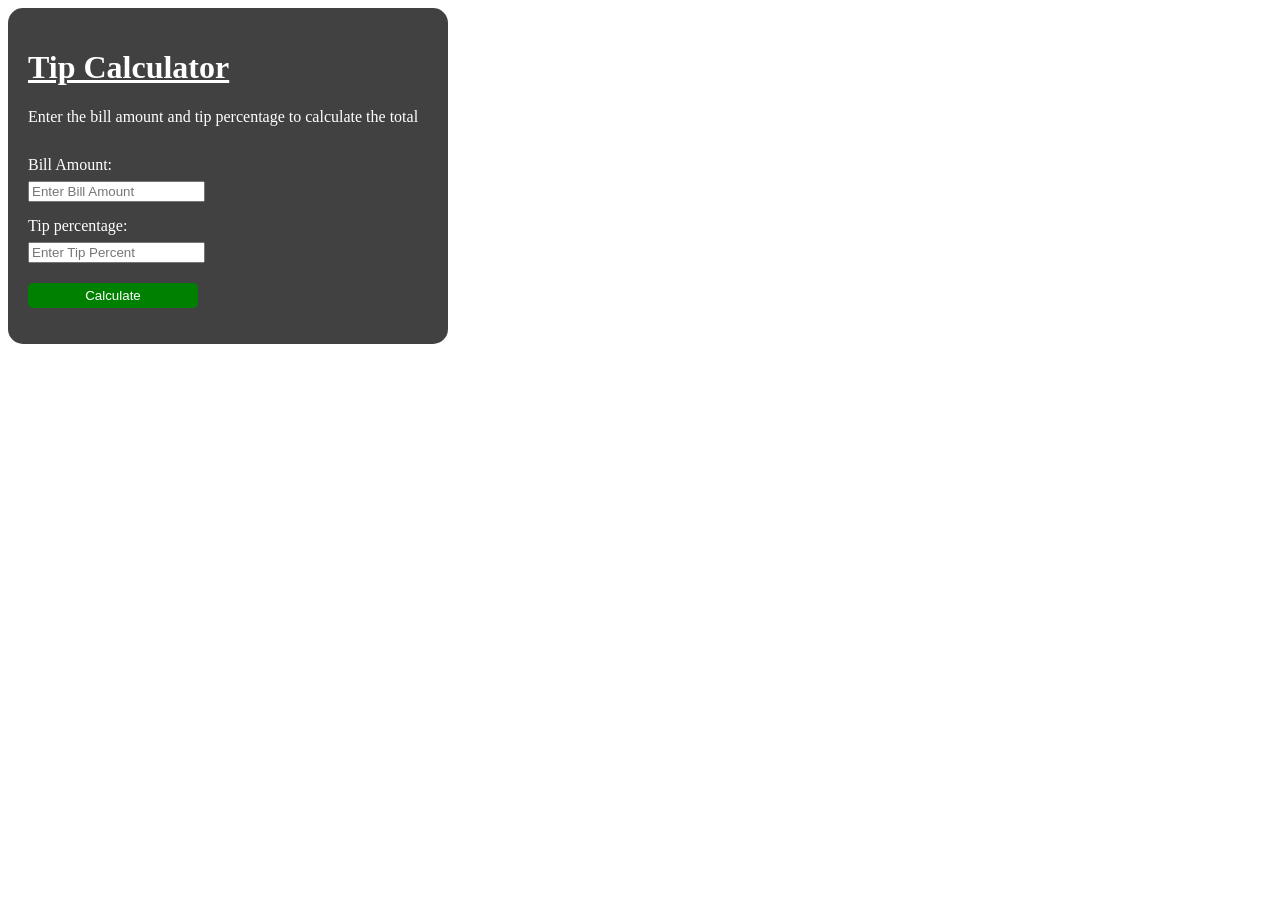
==== 01_Tip_Calculator/index.html @ 7a60b980 "first commit" ====
<!DOCTYPE html>
<html lang="en">
<head>
    <meta charset="UTF-8">
    <meta name="viewport" content="width=device-width, initial-scale=1.0">
    <title>Tip Calculator</title>
</head>
<body>
   <div style="background-color: #414141; color: white; border-radius: 15px; width: 400px; padding: 20px;">
     <h1 style="text-decoration:underline;">Tip Calculator</h1>
    <div>
        <p style="margin-bottom: 30px;">Enter the bill amount and tip percentage to calculate the total</p>
        
    </div>
    <div id="main">
        <label for="amount">Bill Amount:</label>
        <br>
        <input id="amount" placeholder="Enter Bill Amount" type="number" style="margin-top: 7px; margin-bottom: 15px;">

        <br>

        <label for="tip">Tip percentage:</label>
        <br>
        <input id="tip" placeholder="Enter Tip Percent" type="number" style="margin-top: 7px;">

        <br>

        <button id="calculate" style=" margin-top: 20px; padding: 5px; width: 170px; background-color: green; color: white; outline: none; border: 0cap; border-radius: 5px;">Calculate</button>
        
        <p id="result"></p>
    </div>
   </div>

    <script src="Solution.js"></script>

</body>
</html>
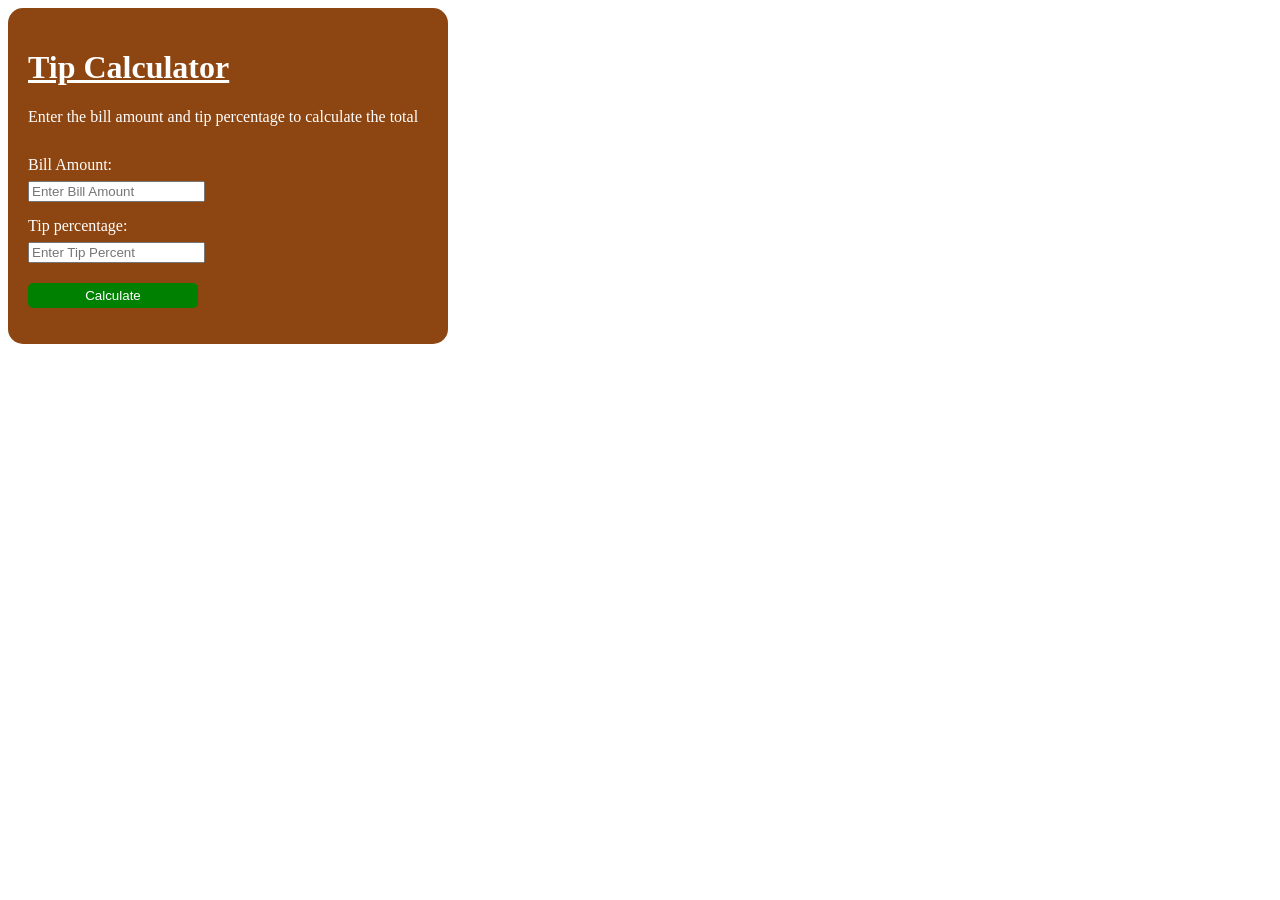
==== commit 497120ca: "Adding more style" ====
--- a/01_Tip_Calculator/index.html
+++ b/01_Tip_Calculator/index.html
@@ -6,7 +6,7 @@
     <title>Tip Calculator</title>
 </head>
 <body>
-   <div style="background-color: #414141; color: white; border-radius: 15px; width: 400px; padding: 20px;">
+   <div style="background-color: #8d4611; color: white; border-radius: 15px; width: 400px; padding: 20px;">
      <h1 style="text-decoration:underline;">Tip Calculator</h1>
     <div>
         <p style="margin-bottom: 30px;">Enter the bill amount and tip percentage to calculate the total</p>
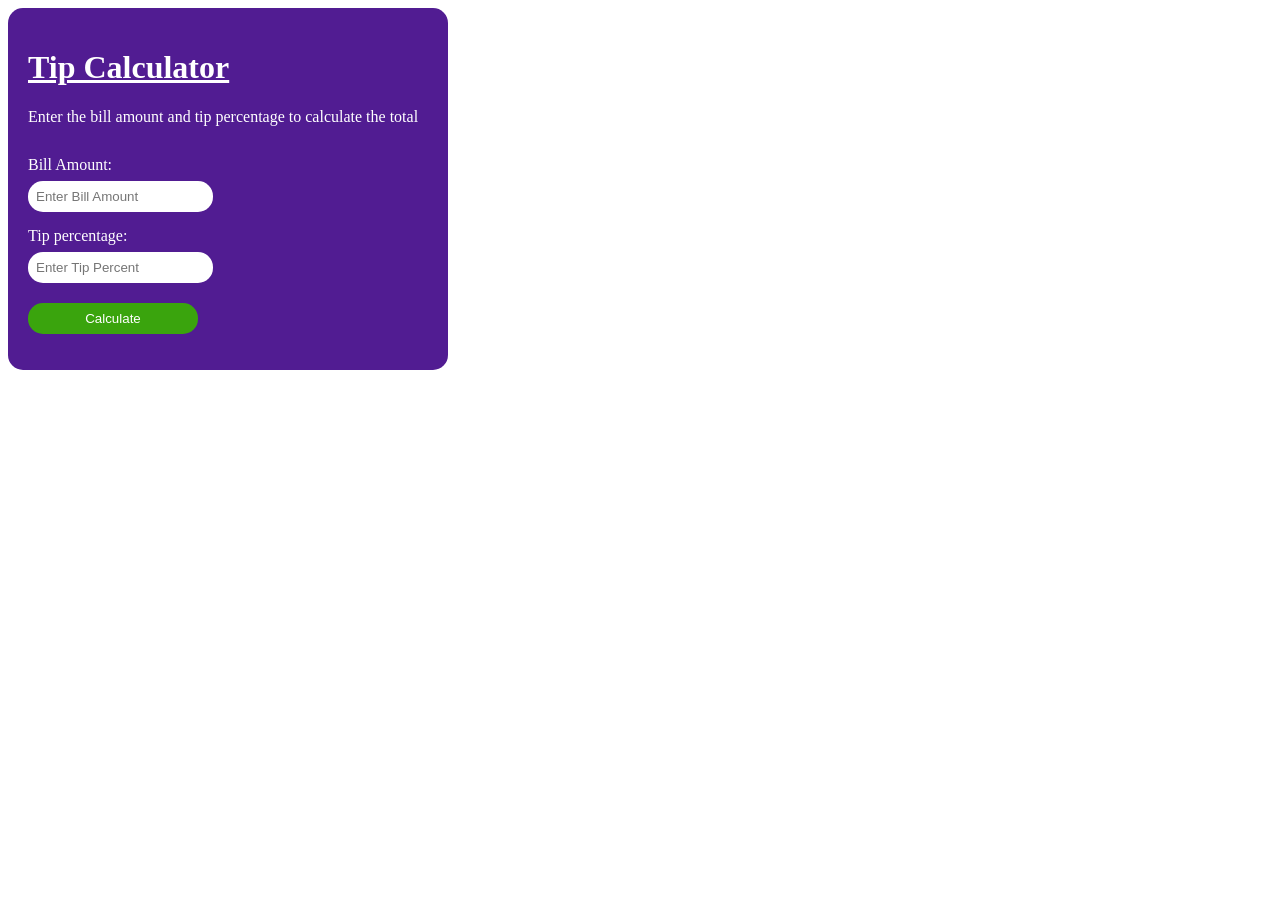
==== commit 38f8bae6: "Arranging elements" ====
--- a/01_Tip_Calculator/index.html
+++ b/01_Tip_Calculator/index.html
@@ -6,7 +6,7 @@
     <title>Tip Calculator</title>
 </head>
 <body>
-   <div style="background-color: #8d4611; color: white; border-radius: 15px; width: 400px; padding: 20px;">
+   <div style="background-color: #511c92; color: white; border-radius: 15px; width: 400px; padding: 20px;">
      <h1 style="text-decoration:underline;">Tip Calculator</h1>
     <div>
         <p style="margin-bottom: 30px;">Enter the bill amount and tip percentage to calculate the total</p>
@@ -15,18 +15,24 @@
     <div id="main">
         <label for="amount">Bill Amount:</label>
         <br>
-        <input id="amount" placeholder="Enter Bill Amount" type="number" style="margin-top: 7px; margin-bottom: 15px;">
+        <input id="amount" placeholder="Enter Bill Amount" type="number" style="margin-top: 7px; margin-bottom: 15px; padding: 8px; border-radius: 15px; outline: none; border: 0cap;">
 
         <br>
 
         <label for="tip">Tip percentage:</label>
         <br>
-        <input id="tip" placeholder="Enter Tip Percent" type="number" style="margin-top: 7px;">
+        <input id="tip" placeholder="Enter Tip Percent" type="number" style="margin-top: 7px; padding: 8px; border-radius: 15px; outline: none; border: 0cap;">
 
         <br>
 
-        <button id="calculate" style=" margin-top: 20px; padding: 5px; width: 170px; background-color: green; color: white; outline: none; border: 0cap; border-radius: 5px;">Calculate</button>
+        <button 
+        id="calculate" 
+        style="cursor: pointer; margin-top: 20px; padding: 8px; width: 170px; background-color: rgb(58, 164, 13); color: white; outline: none; border: 0cap; border-radius: 15px; "
+        onmouseover="this.style.background='red'; this.style.color='white';"
+        onmouseout="this.style.background='rgb(58, 164, 13)'; this.style.color='white';"
+        >Calculate</button>
         
+
         <p id="result"></p>
     </div>
    </div>
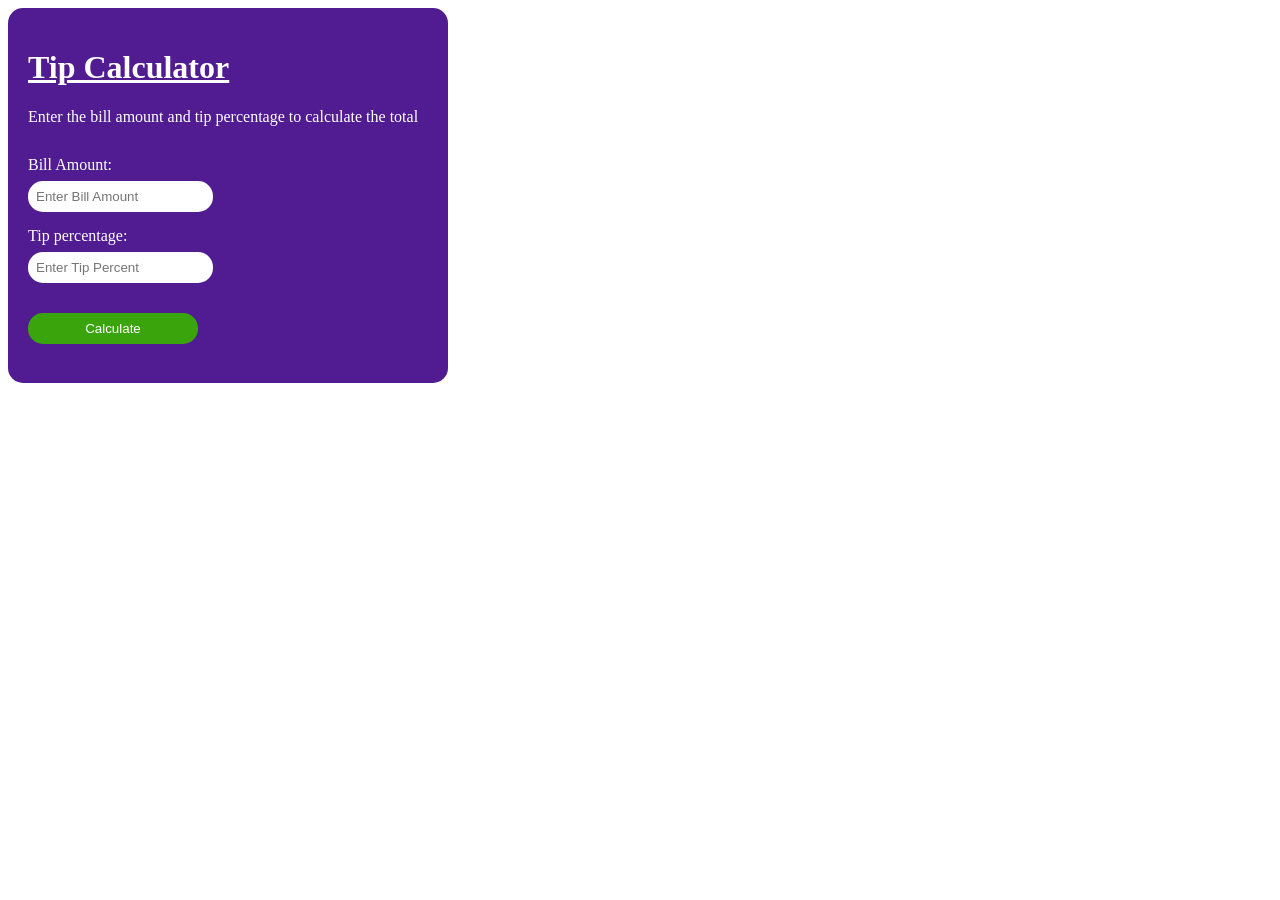
==== commit 564fa795: "Adding more functionality to elements" ====
--- a/01_Tip_Calculator/index.html
+++ b/01_Tip_Calculator/index.html
@@ -27,13 +27,13 @@
 
         <button 
         id="calculate" 
-        style="cursor: pointer; margin-top: 20px; padding: 8px; width: 170px; background-color: rgb(58, 164, 13); color: white; outline: none; border: 0cap; border-radius: 15px; "
+        style="cursor: pointer; margin-top: 30px; padding: 8px; width: 170px; background-color: rgb(58, 164, 13); color: white; outline: none; border: 0cap; border-radius: 15px; "
         onmouseover="this.style.background='red'; this.style.color='white';"
         onmouseout="this.style.background='rgb(58, 164, 13)'; this.style.color='white';"
         >Calculate</button>
         
 
-        <p id="result"></p>
+        <p id="result" style="font-size: larger;"></p>
     </div>
    </div>
 
